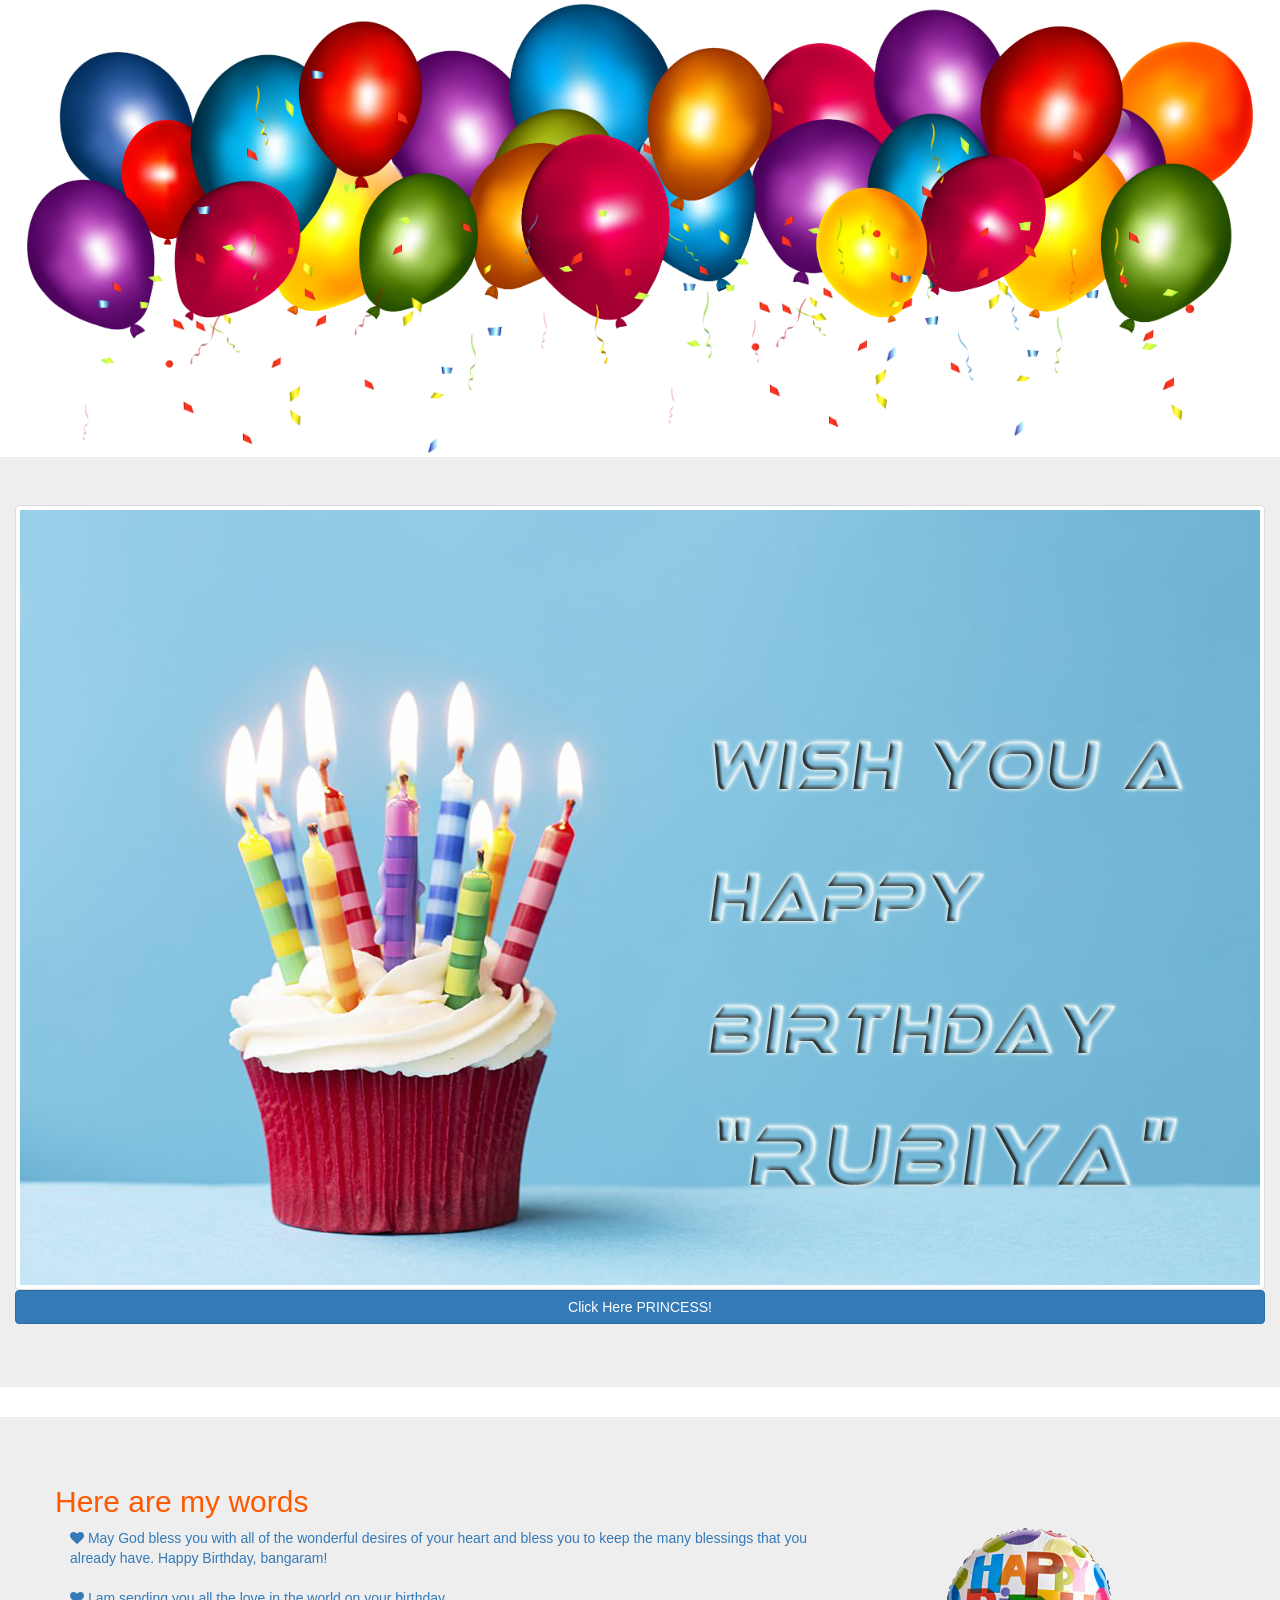
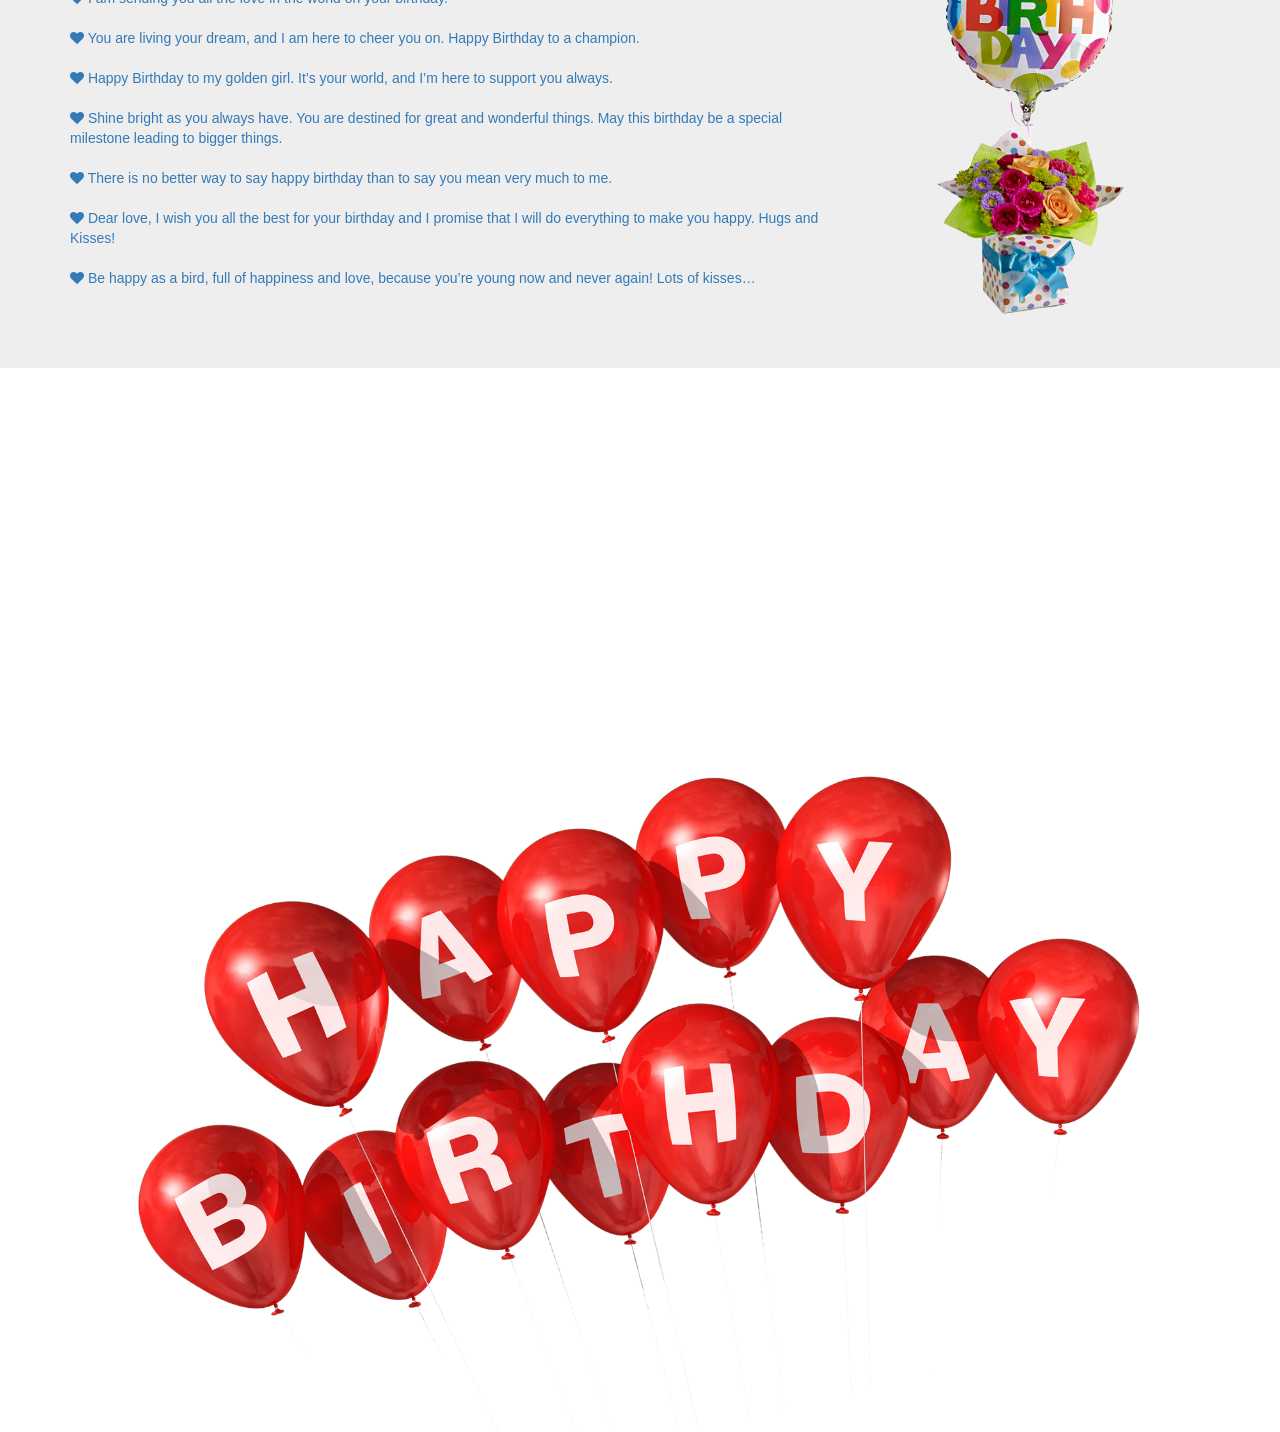
==== index.html @ 6d5fcfdf "Update index.html" ====
<!Doctype html>
<html lang = "eng">
	<head>
		<meta charset="UTF-8"/>
		<title>Happy Birthday Love</title>
		<!-- Bootstrap -->
		<link href ="css\bootstrap.min.css" rel="stylesheet" type = "text/css"/>
	
		<link rel="stylesheet" href="font-awesome\css\font-awesome.min.css" type = "text/css"/>
		<link rel = "stylesheet" type = "text/css" href = "css.css"/>
		<link href="http://fonts.googleapis.com/css?family=Wendy+One" rel="stylesheet" type="text/css"/>
	</head>
	<body style="background-color:#ffffff">
		<div class = "container-fluid">
			<img class = "img-responsive center-block" alt = "birthday-banner" src = "Transparent_Colorful_Balloons_with_Confetti_PNG_Clipar_Image.png">
		</div>
        <!--Jumbotron-->
		<div class = "jumbotron">
			
			<div class= "container-fluid">
				<img class = "img-responsive img-thumbnail center-block" src = "hbr.jpg" alt = "Birthday wishes for my majesty!!!">
				<p>
					<a class = "btn btn-primary btn-block" href = "#video" role  = "button">Click Here PRINCESS!</a>
				</p>
			</div>
			
		</div>
		
		<!--Jumbotron-->
		<div class = "jumbotron">
			
			<div class= "container">
				<div class = "row">
					<h2 style= "color: #ff5900">Here are my words</h2>
				</div>
				<div class = "row">
					<div class = "col-md-8 col-xs-7">
						<ul class = "list-unstyled text-primary">
							
							<li><i class = "icon-heart"></i>  May God bless you with all of the wonderful desires of your heart and bless you to keep the many blessings that you already have. Happy Birthday, bangaram!</li><br/>
							<li><i class = "icon-heart"></i>  I am sending you all the love in the world on your birthday.</li><br/>
							<li><i class = "icon-heart"></i>  You are living your dream, and I am here to cheer you on. Happy Birthday to a champion.</li><br/>
							<li><i class = "icon-heart"></i>  Happy Birthday to my golden girl. It’s your world, and I’m here to support you always.</li><br/>
							<li><i class = "icon-heart"></i>  Shine bright as you always have. You are destined for great and wonderful things. May this birthday be a special milestone leading to bigger things.</li><br/>
							<li><i class = "icon-heart"></i>  There is no better way to say happy birthday than to say you mean very much to me.</li><br/>
							<li><i class = "icon-heart"></i>  Dear love, I wish you all the best for your birthday and I promise that I will do everything to make you happy. Hugs and Kisses!</li><br/>
							<li><i class = "icon-heart"></i>  Be happy as a bird, full of happiness and love, because you’re young now and never again! Lots of kisses…</li><br/>
						</ul>
					</div>
					<div class = "col-md-4 col-xs-5">
						<img class="img-responsive center-block" src = "f1.jpg" alt = "bookey">
					</div>
				</div>
			</div>
			
		</div>
		
		<!--video--> 
		<div class = "container" id = "video">
				<iframe class = "col-xs-12 col-md-12" width="560" height="315" src="https://youtu.be/eOFeSM1E2F0" frameborder="0" allow="accelerometer; autoplay; encrypted-media; gyroscope; picture-in-picture" allowfullscreen></iframe>
		</div>
		
		<div class = "container">
			<img class="img-responsive center-block" src = "hb.png" alt = "balloons">
		</div>
		
		
		
		<!-- JQuery File -->
		<script src="js\jquery-3.1.0.min.js"></script>
		<!-- Include all compiled plugins-->
		<script src="js\bootstrap.min.js"></script>
	</body>

</html>
---- css.css ----
.full {
    background: url('http://placehold.it/1920x1080') no-repeat center center fixed;
    -webkit-background-size: cover;
    -moz-background-size: cover;
    background-size: cover;
    -o-background-size: cover;
    height:100%;
}
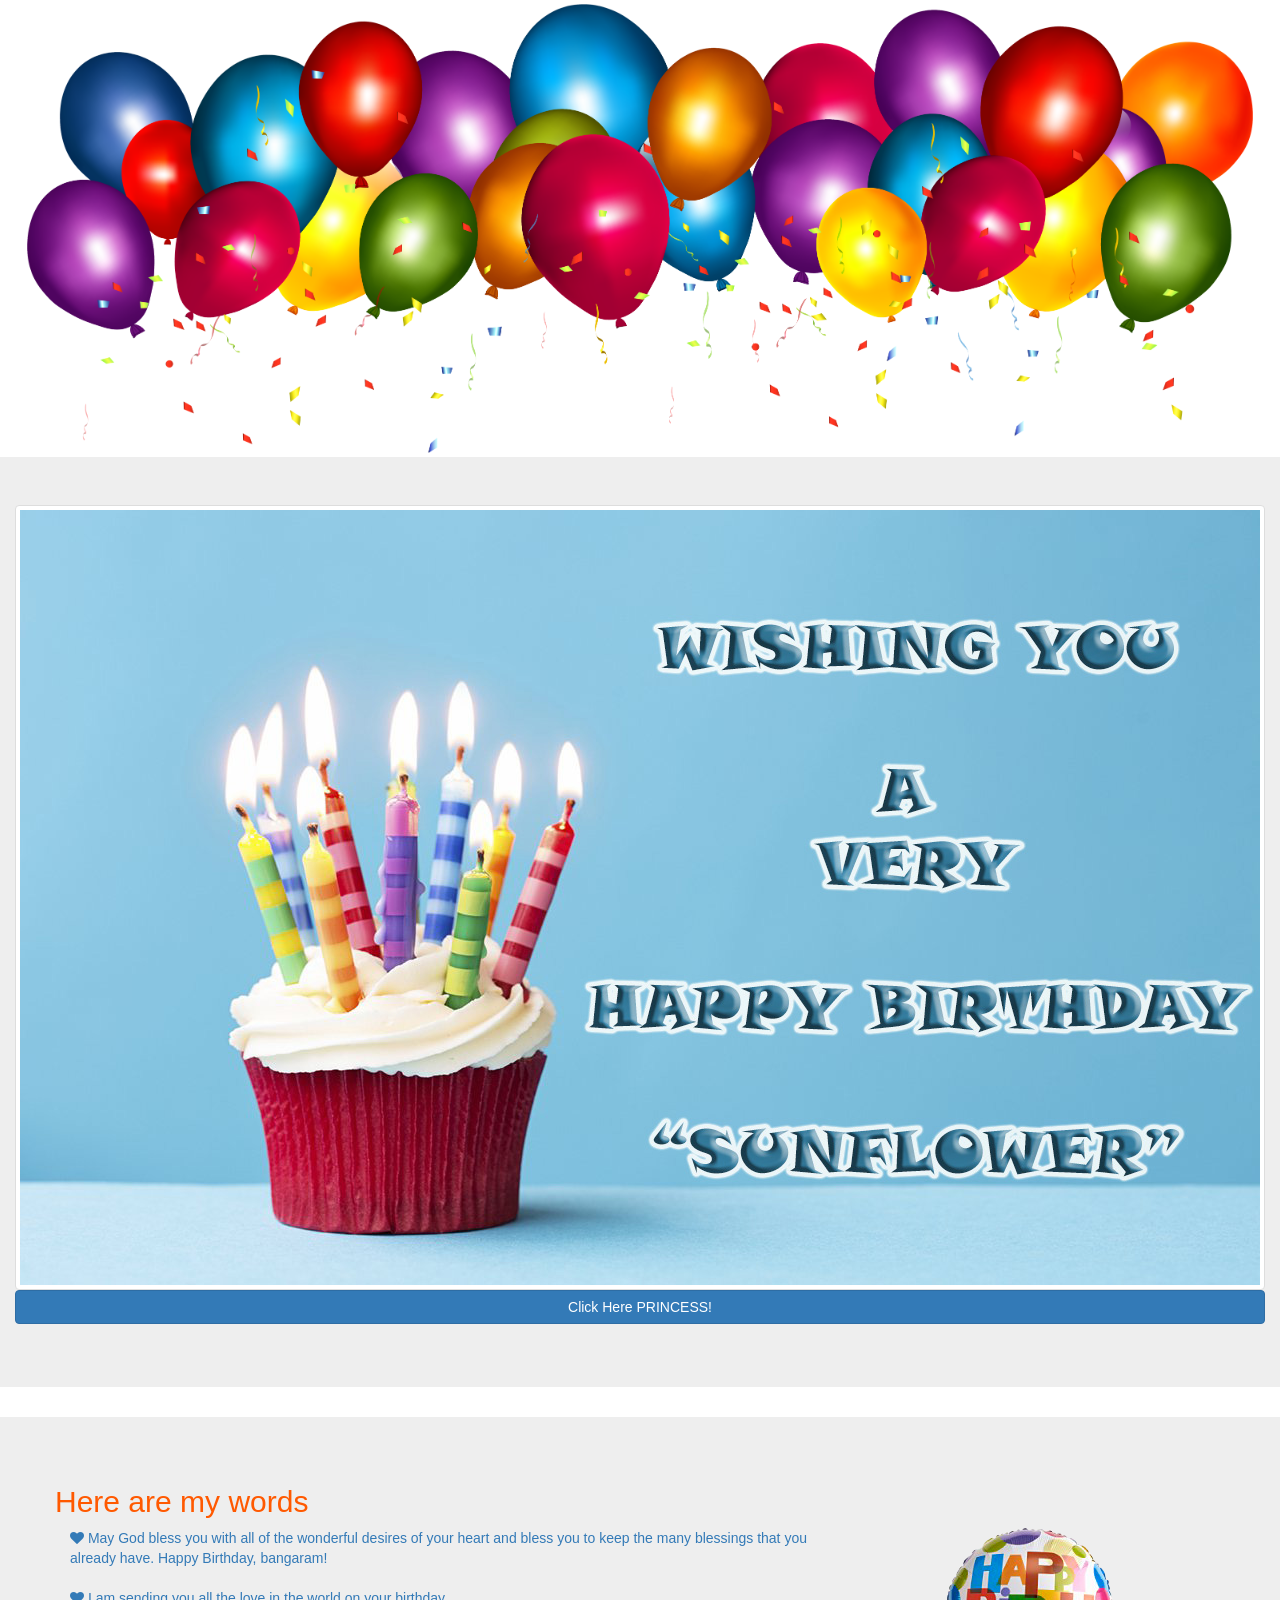
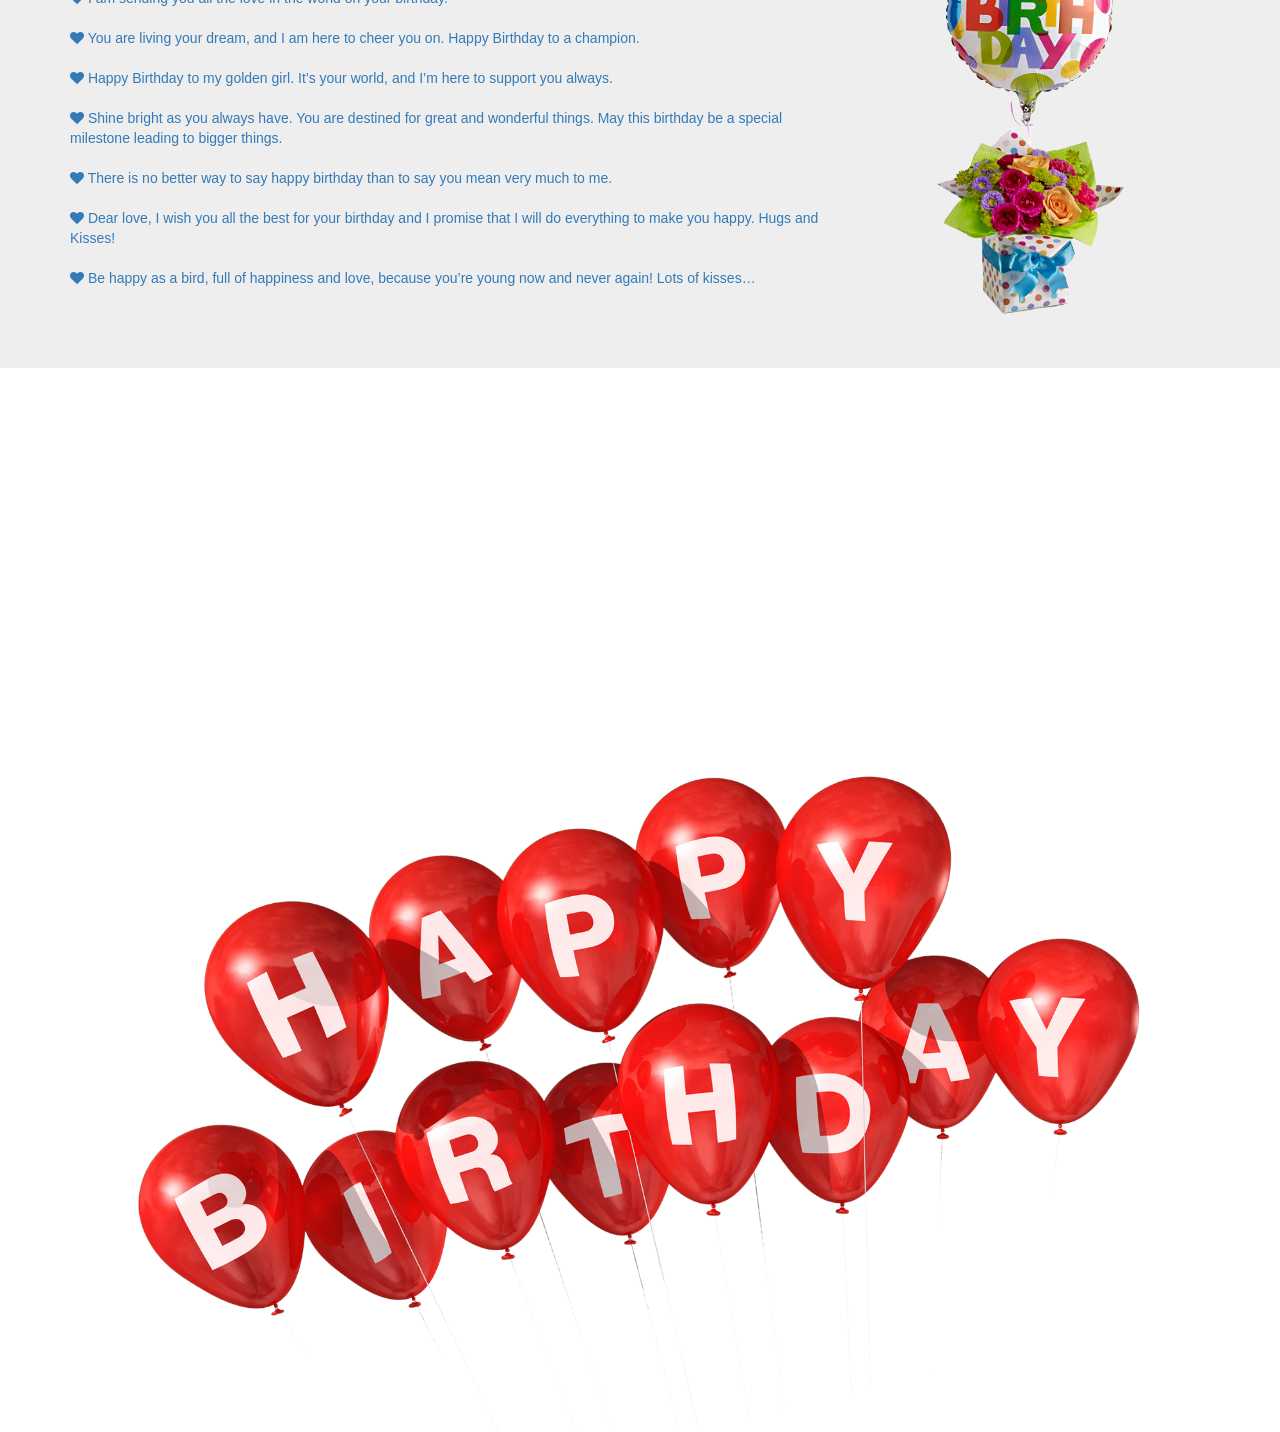
==== commit daa5ff1f: "Update index.html" ====
--- a/index.html
+++ b/index.html
@@ -18,7 +18,7 @@
 		<div class = "jumbotron">
 			
 			<div class= "container-fluid">
-				<img class = "img-responsive img-thumbnail center-block" src = "hbr.jpg" alt = "Birthday wishes for my majesty!!!">
+				<img class = "img-responsive img-thumbnail center-block" src = "mounatha.jpg" alt = "Birthday wishes for my majesty!!!">
 				<p>
 					<a class = "btn btn-primary btn-block" href = "#video" role  = "button">Click Here PRINCESS!</a>
 				</p>
@@ -56,9 +56,11 @@
 		</div>
 		
 		<!--video--> 
-		<div class = "container" id = "video">
-				<iframe class = "col-xs-12 col-md-12" width="560" height="315" src="https://youtu.be/eOFeSM1E2F0" frameborder="0" allow="accelerometer; autoplay; encrypted-media; gyroscope; picture-in-picture" allowfullscreen></iframe>
+		<div class = "container" >
+				
 		</div>
+		
+		<iframe class = "col-xs-12 col-md-12" id = "video" width="560" height="315" src="https://www.youtube.com/embed/eOFeSM1E2F0" frameborder="0" allow="accelerometer; autoplay; encrypted-media; gyroscope; picture-in-picture" allowfullscreen></iframe>
 		
 		<div class = "container">
 			<img class="img-responsive center-block" src = "hb.png" alt = "balloons">
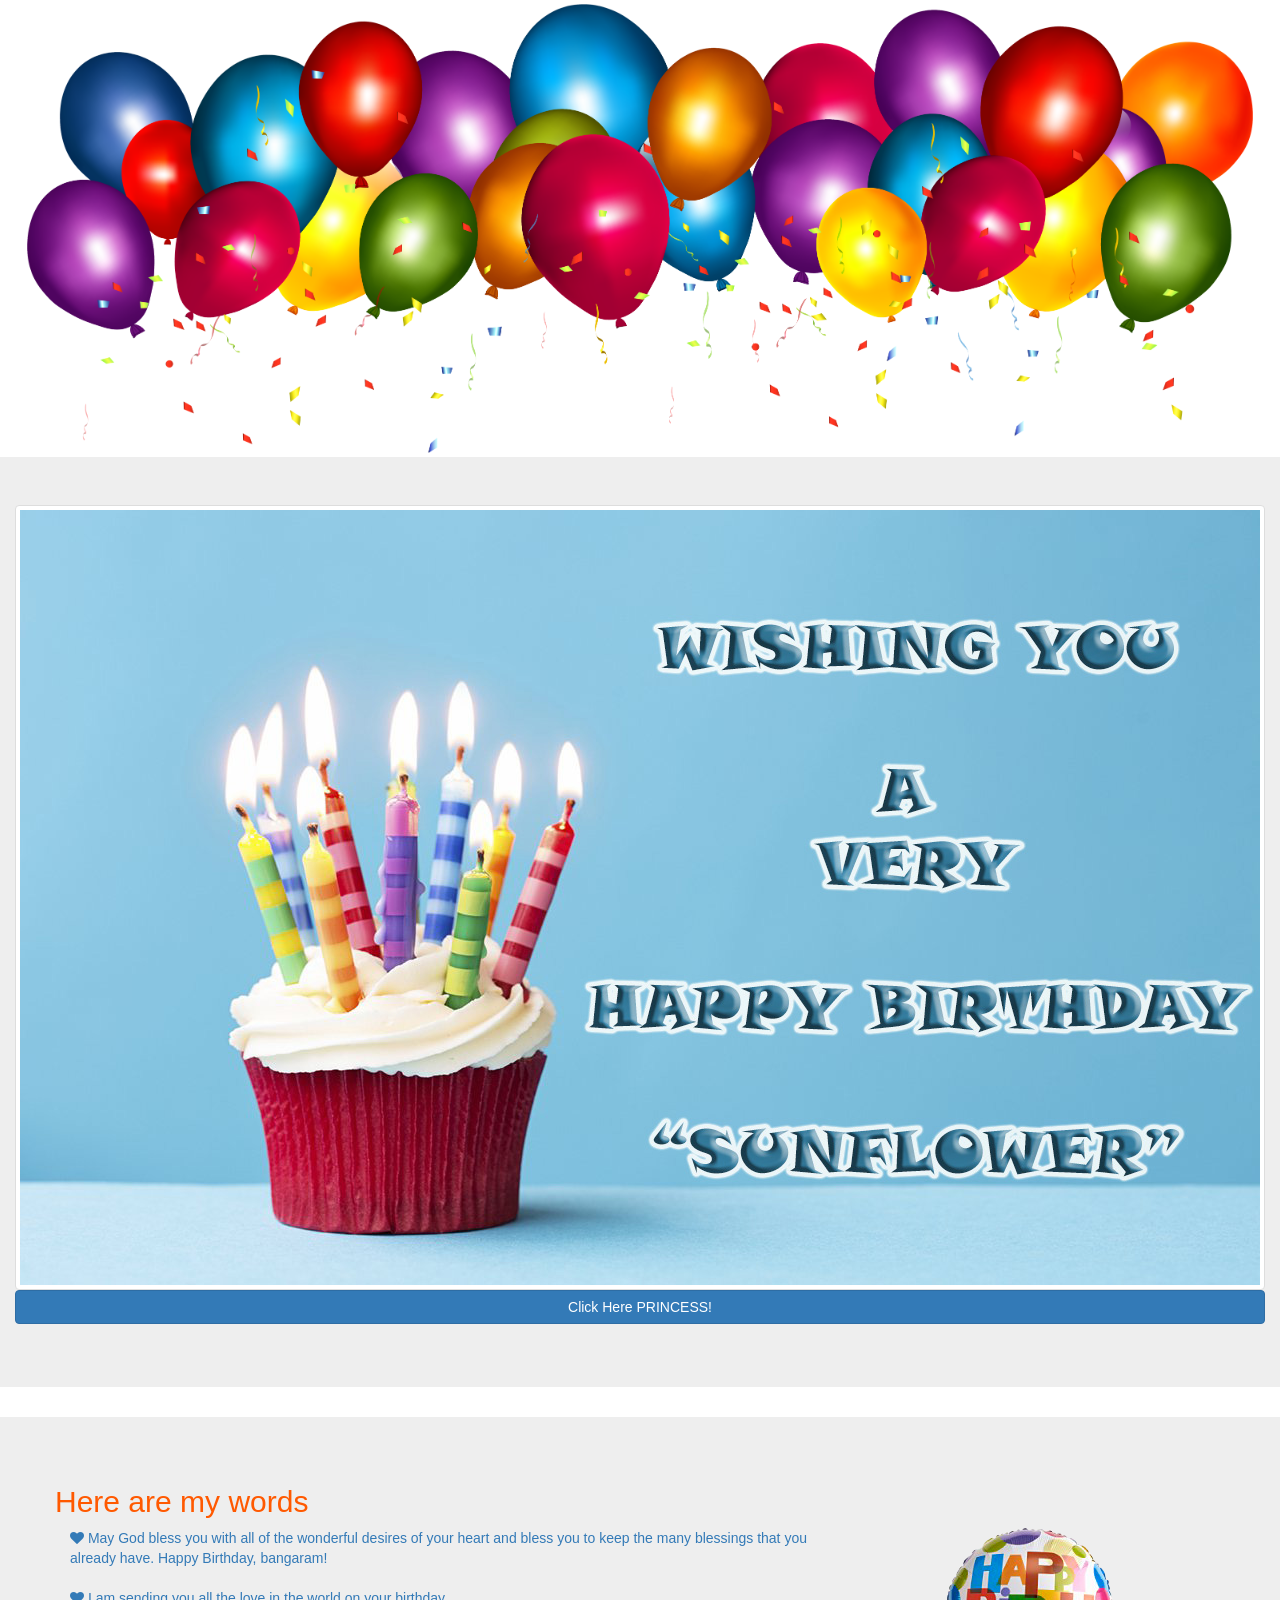
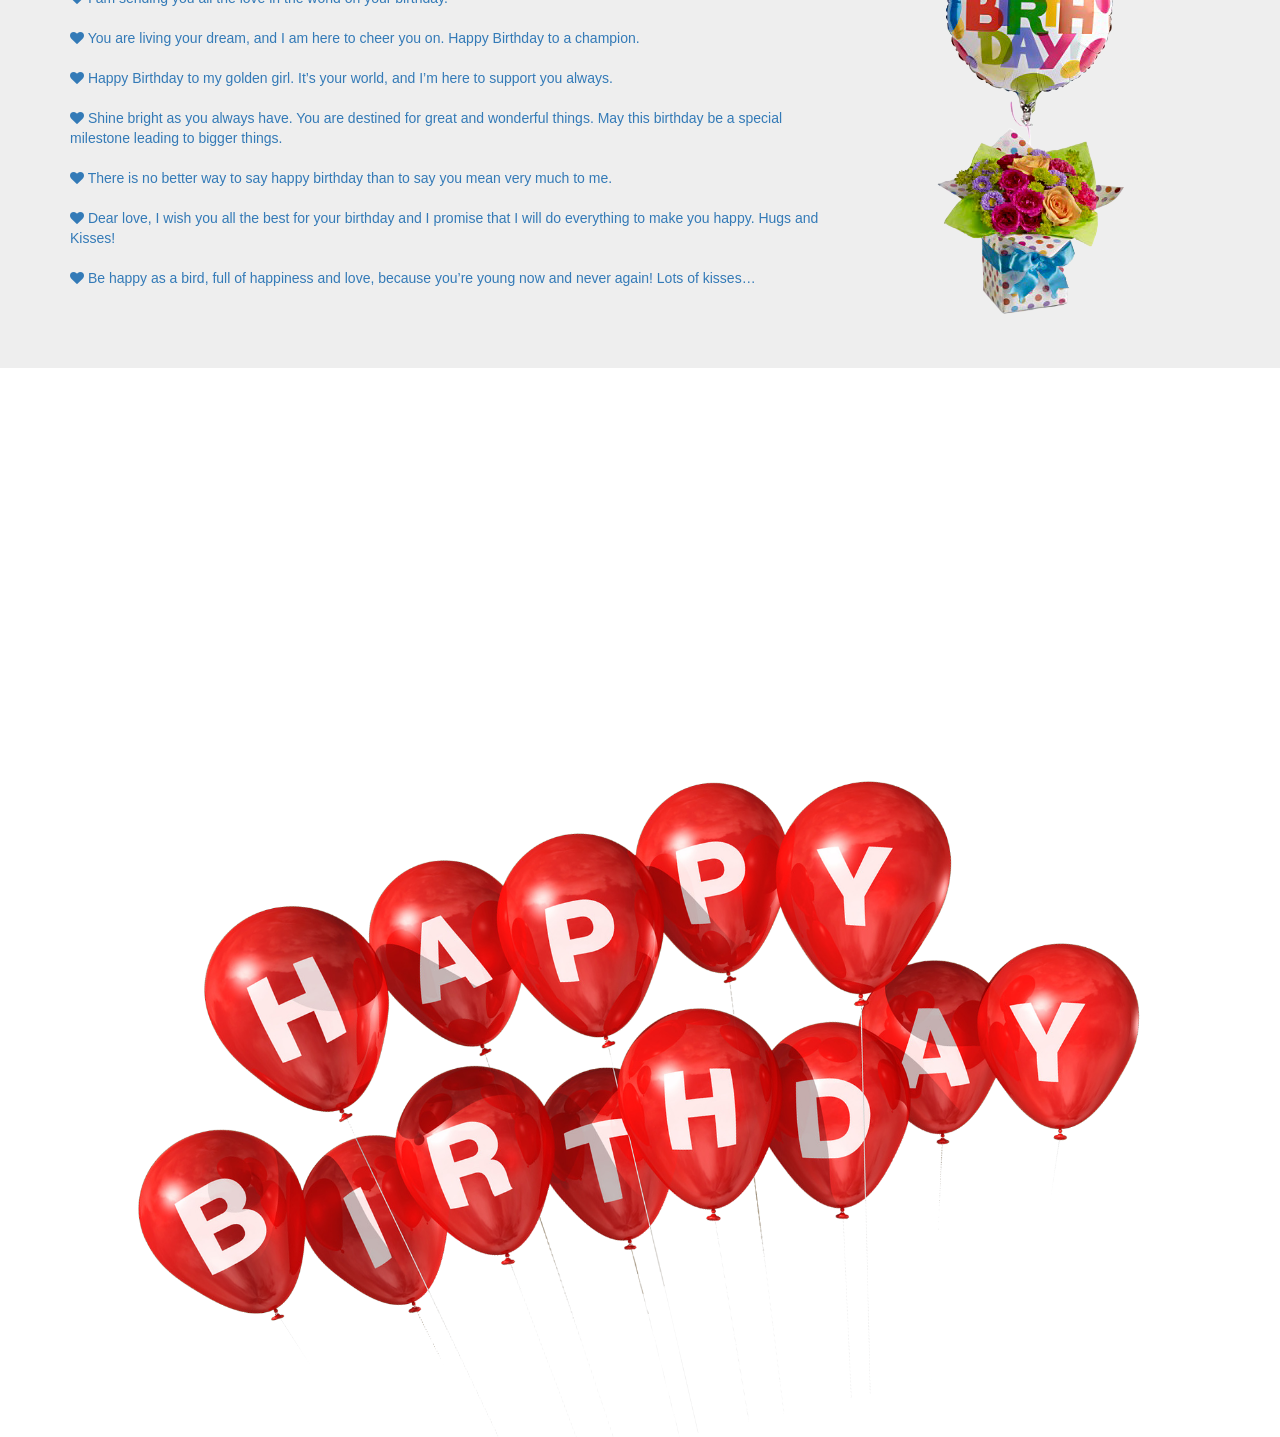
==== commit 41d2dfe4: "Update index.html" ====
--- a/index.html
+++ b/index.html
@@ -55,12 +55,8 @@
 			
 		</div>
 		
-		<!--video--> 
-		<div class = "container" >
-				
-		</div>
-		
-		<iframe class = "col-xs-12 col-md-12" id = "video" width="560" height="315" src="https://www.youtube.com/embed/eOFeSM1E2F0" frameborder="0" allow="accelerometer; autoplay; encrypted-media; gyroscope; picture-in-picture" allowfullscreen></iframe>
+		<!--video-->		
+		<iframe class = "col-12" id = "video" width="560" height="315" src="https://www.youtube.com/embed/eOFeSM1E2F0" frameborder="0" allow="accelerometer; autoplay; encrypted-media; gyroscope; picture-in-picture" allowfullscreen></iframe>
 		
 		<div class = "container">
 			<img class="img-responsive center-block" src = "hb.png" alt = "balloons">
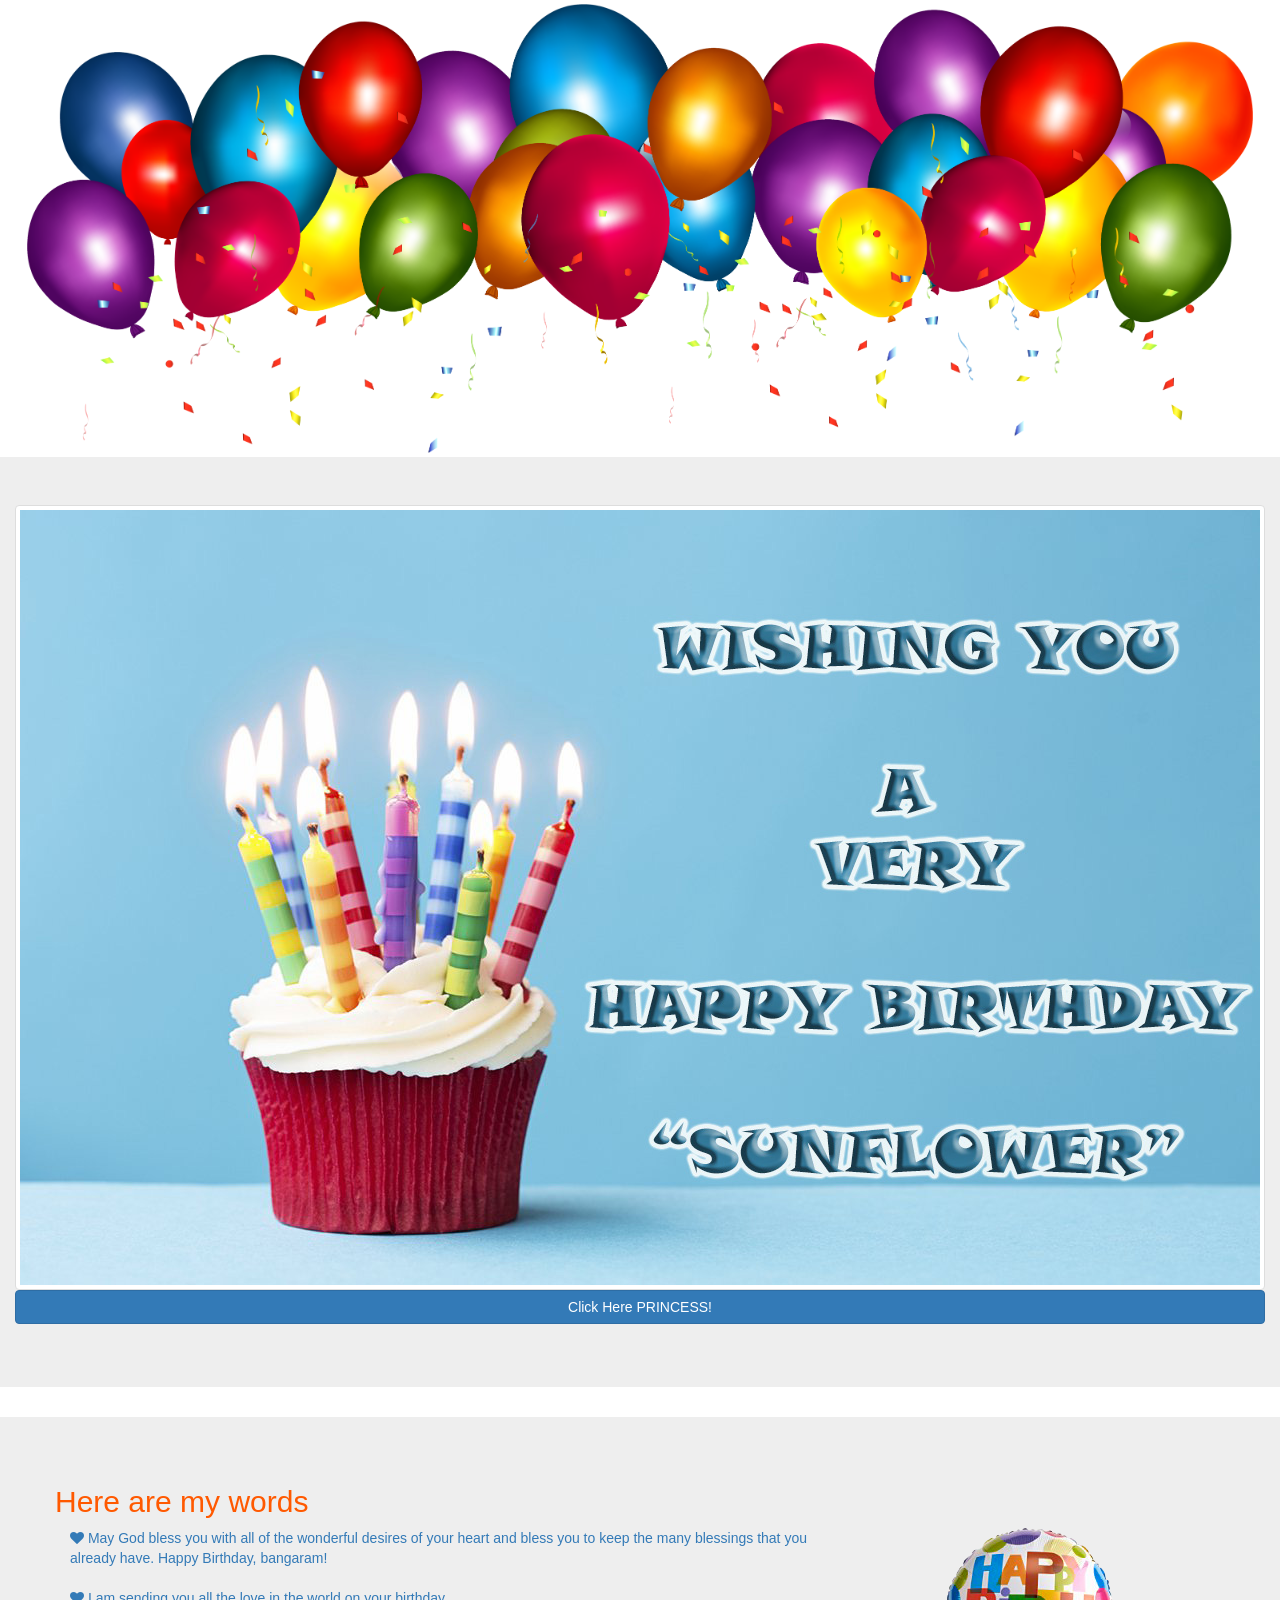
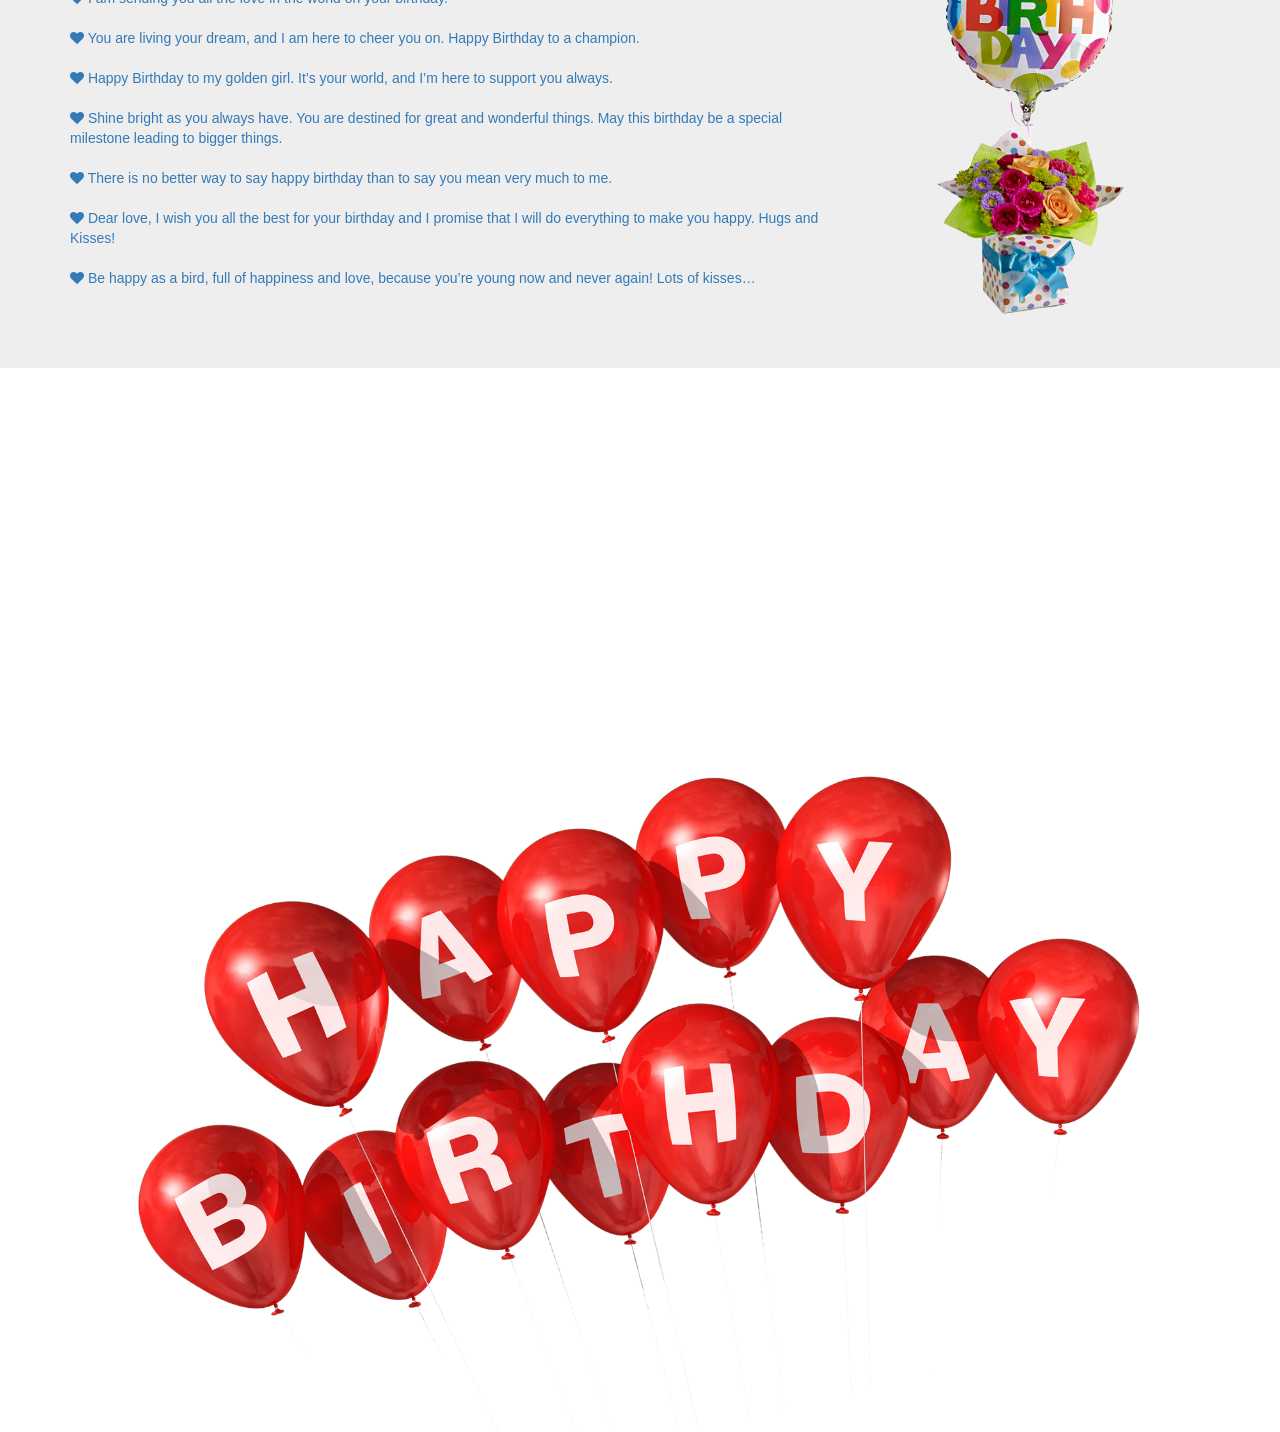
==== commit 840e0e1c: "Update index.html" ====
--- a/index.html
+++ b/index.html
@@ -56,7 +56,7 @@
 		</div>
 		
 		<!--video-->		
-		<iframe class = "col-12" id = "video" width="560" height="315" src="https://www.youtube.com/embed/eOFeSM1E2F0" frameborder="0" allow="accelerometer; autoplay; encrypted-media; gyroscope; picture-in-picture" allowfullscreen></iframe>
+		<iframe class = "col-xs-12" id = "video" width="560" height="315" src="https://www.youtube.com/embed/eOFeSM1E2F0" frameborder="0" allow="accelerometer; autoplay; encrypted-media; gyroscope; picture-in-picture" allowfullscreen></iframe>
 		
 		<div class = "container">
 			<img class="img-responsive center-block" src = "hb.png" alt = "balloons">
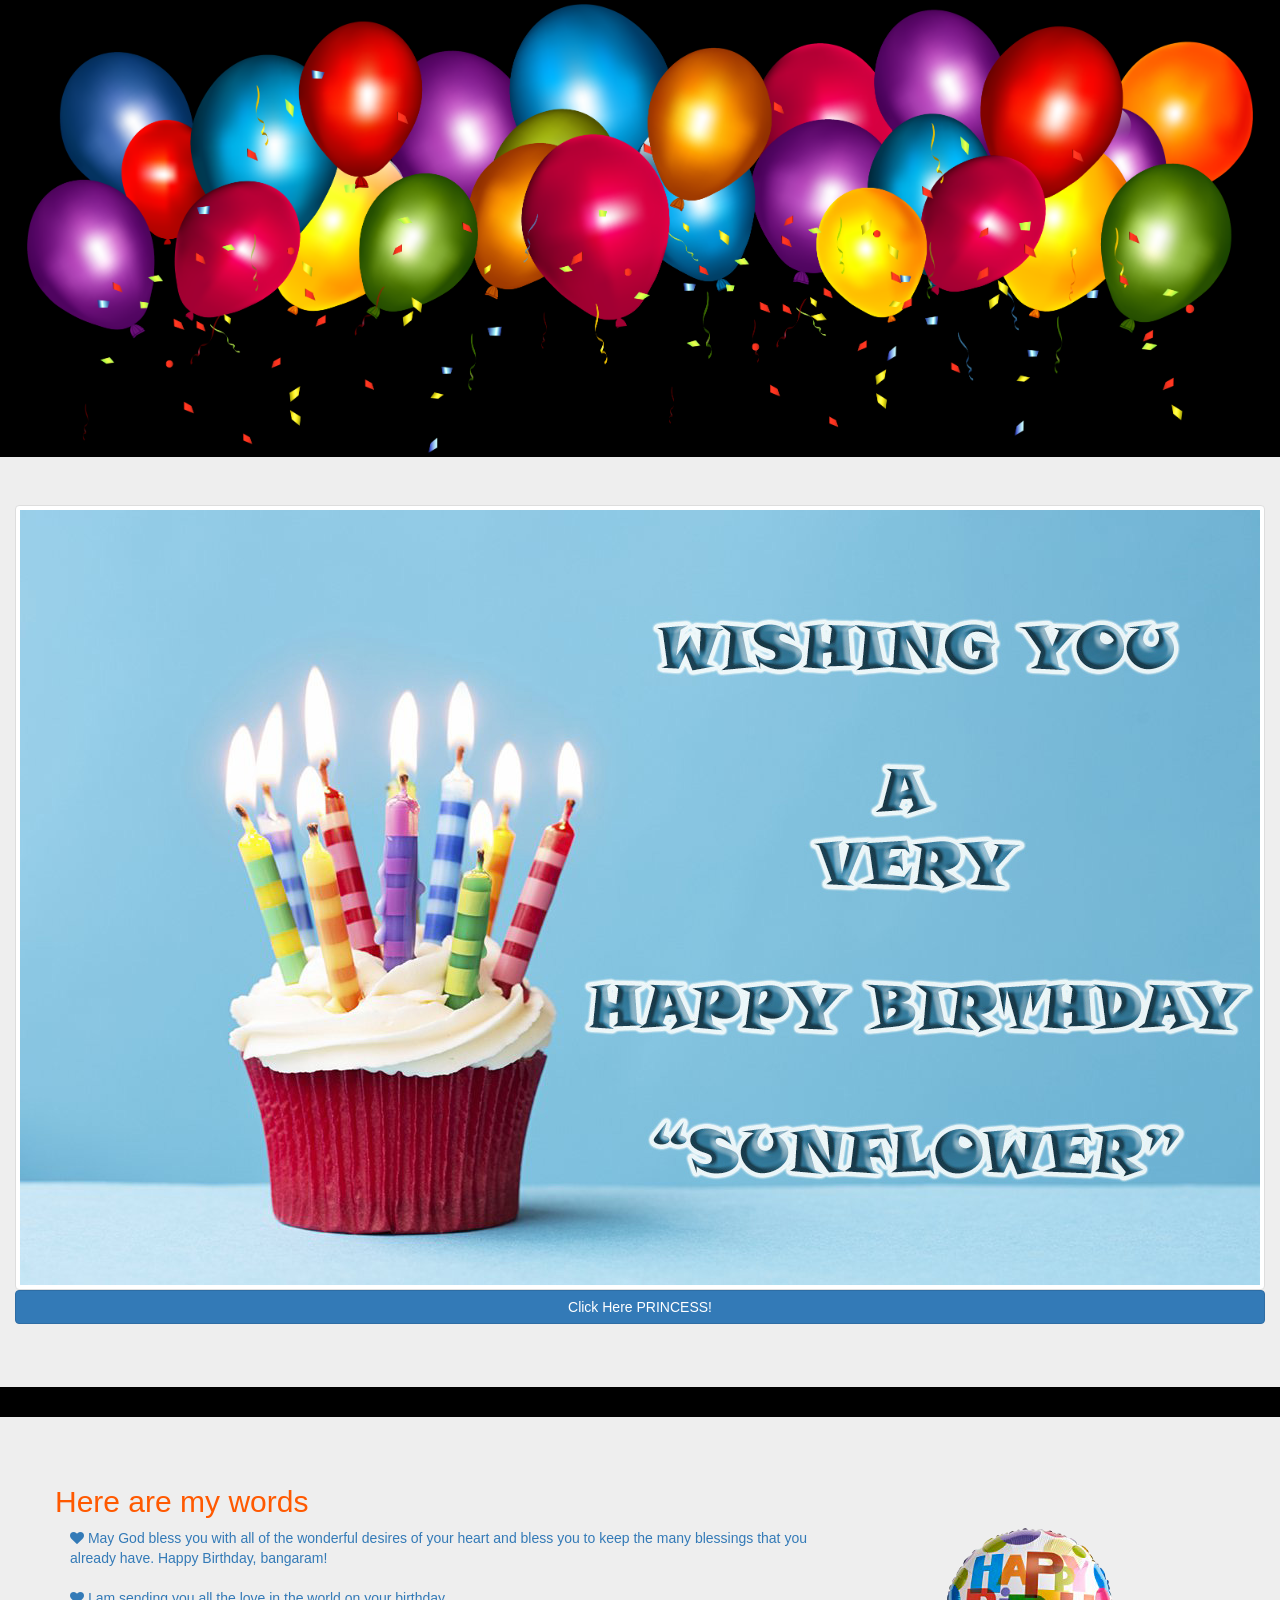
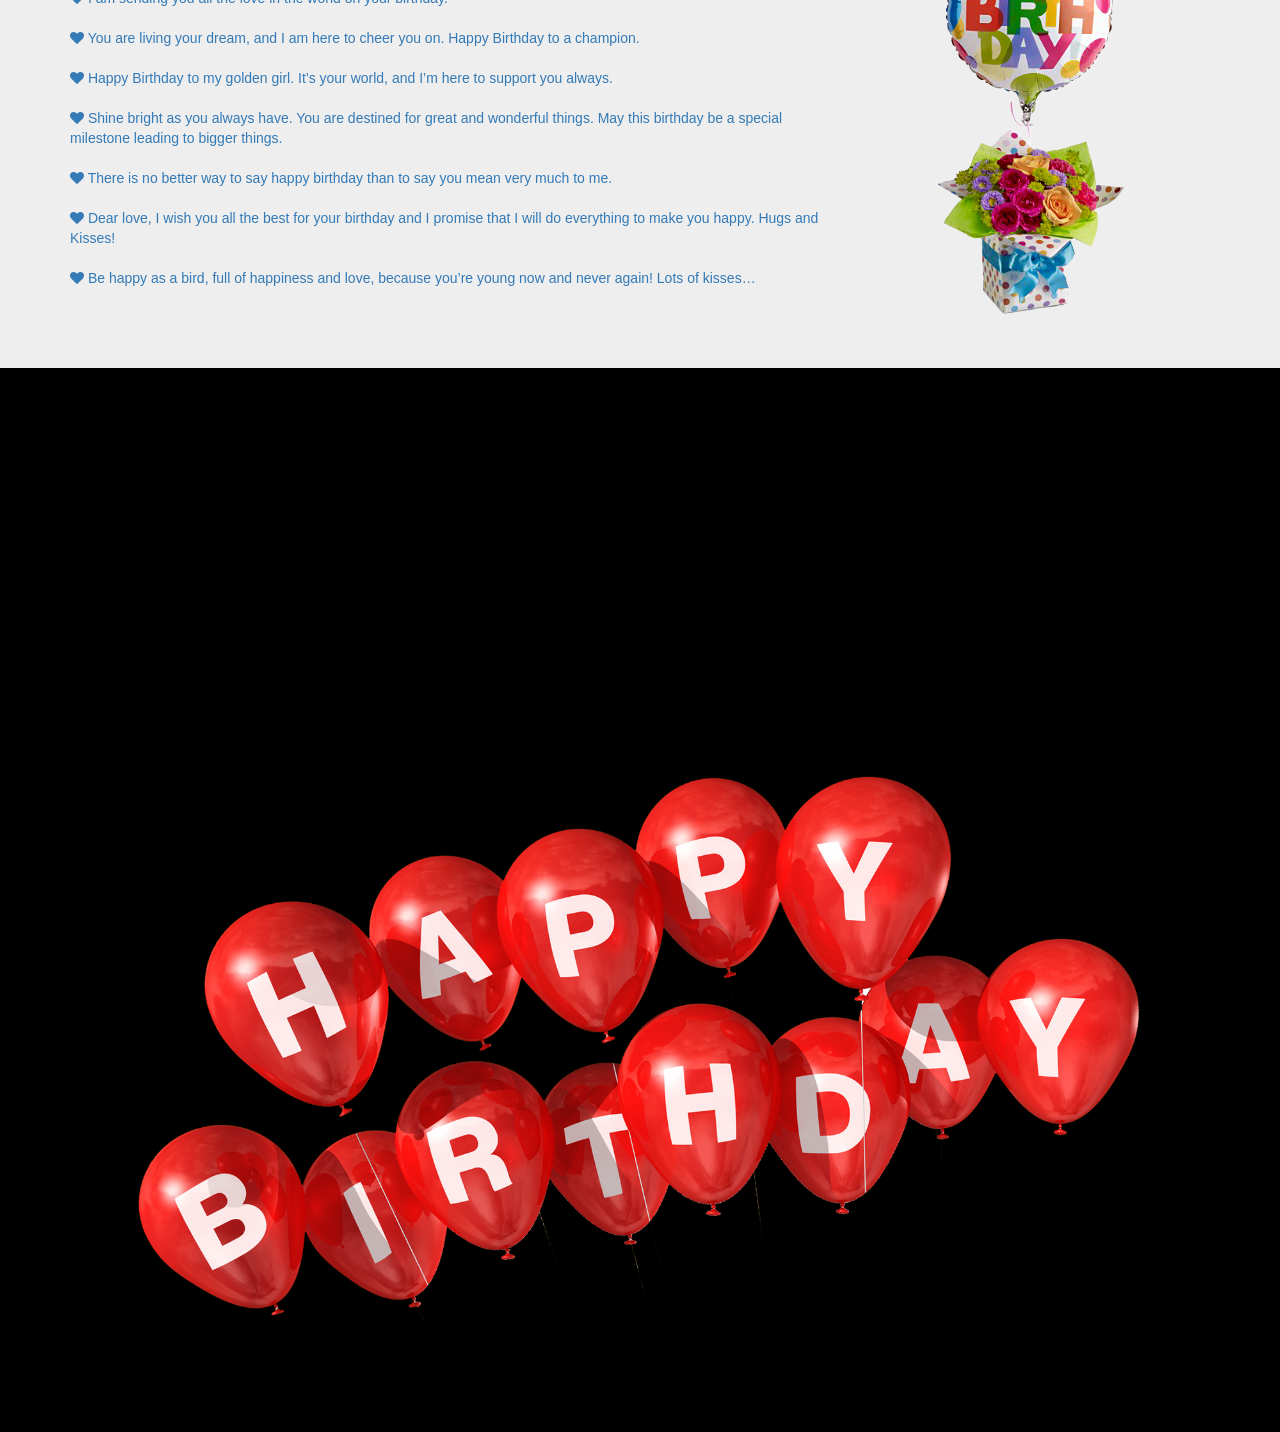
==== commit f9ad1f5c: "Update index.html" ====
--- a/index.html
+++ b/index.html
@@ -10,7 +10,7 @@
 		<link rel = "stylesheet" type = "text/css" href = "css.css"/>
 		<link href="http://fonts.googleapis.com/css?family=Wendy+One" rel="stylesheet" type="text/css"/>
 	</head>
-	<body style="background-color:#ffffff">
+	<body style="background-color:#000000">
 		<div class = "container-fluid">
 			<img class = "img-responsive center-block" alt = "birthday-banner" src = "Transparent_Colorful_Balloons_with_Confetti_PNG_Clipar_Image.png">
 		</div>
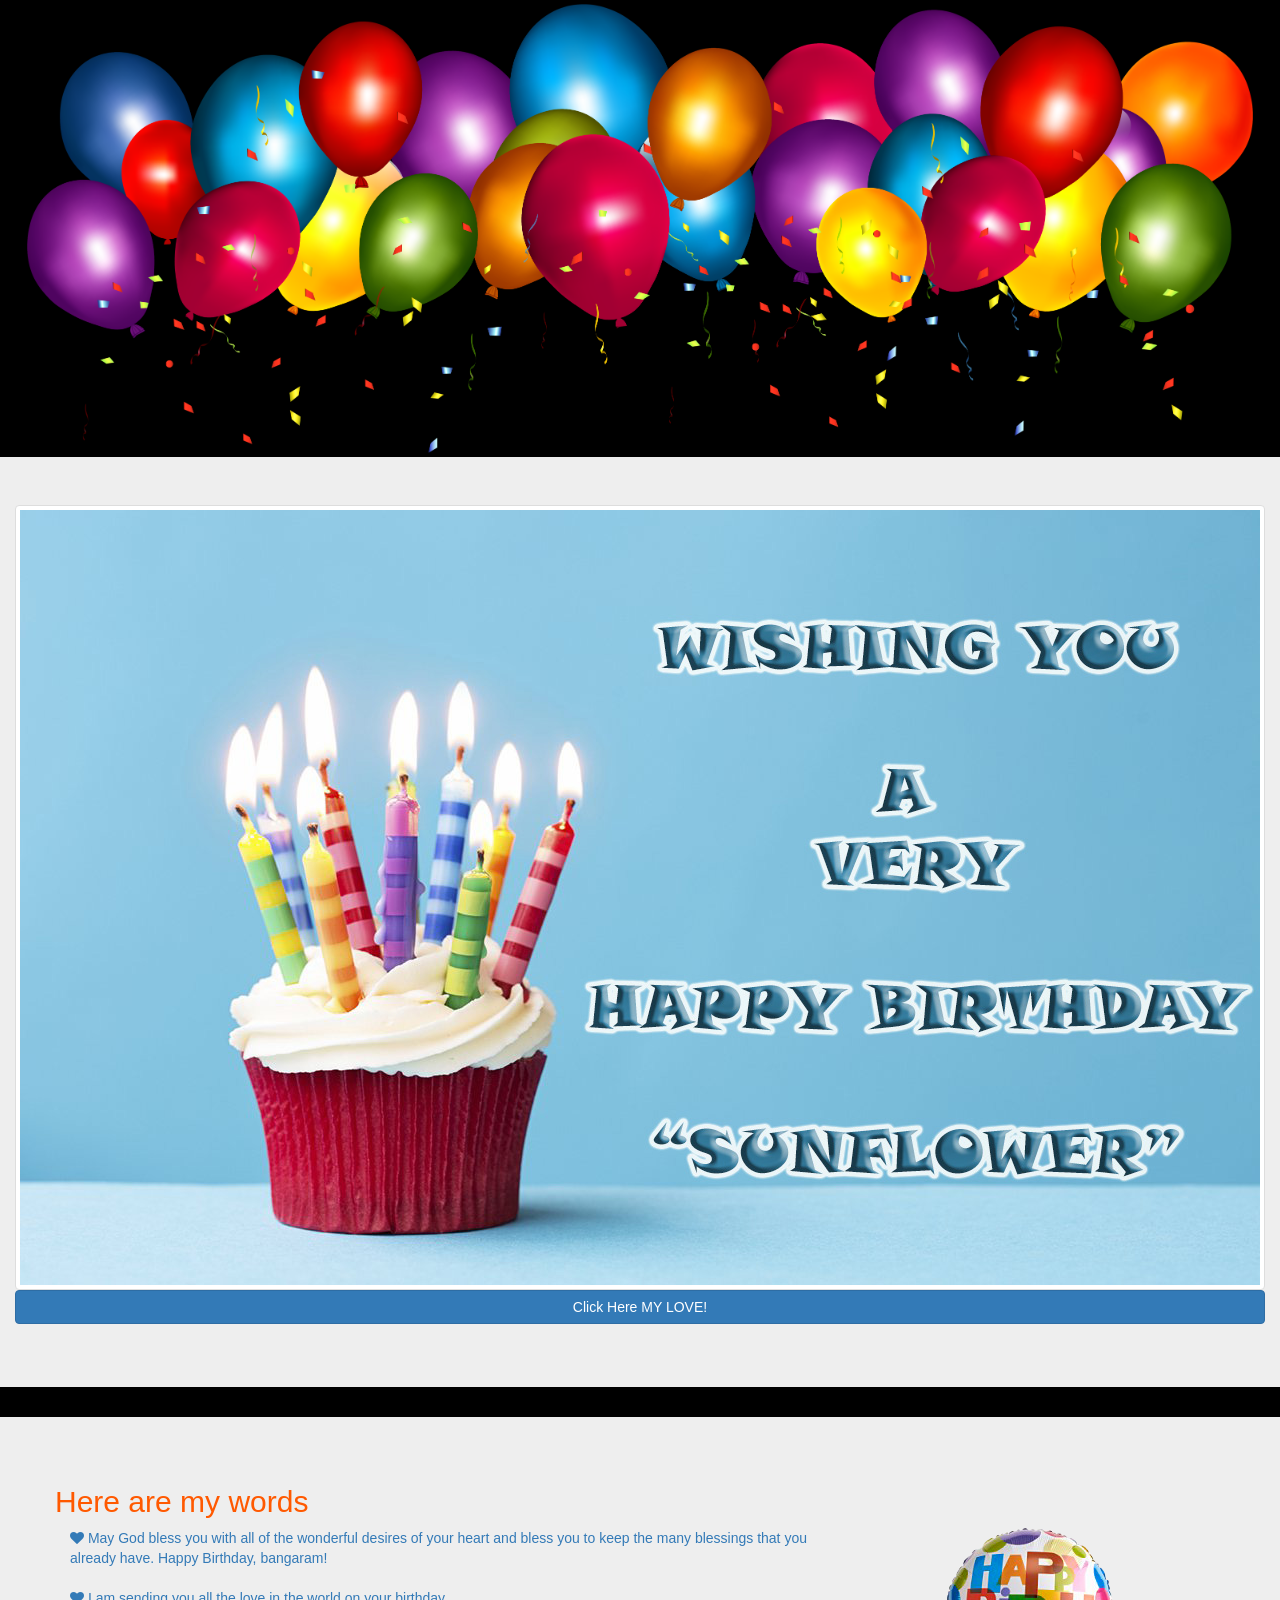
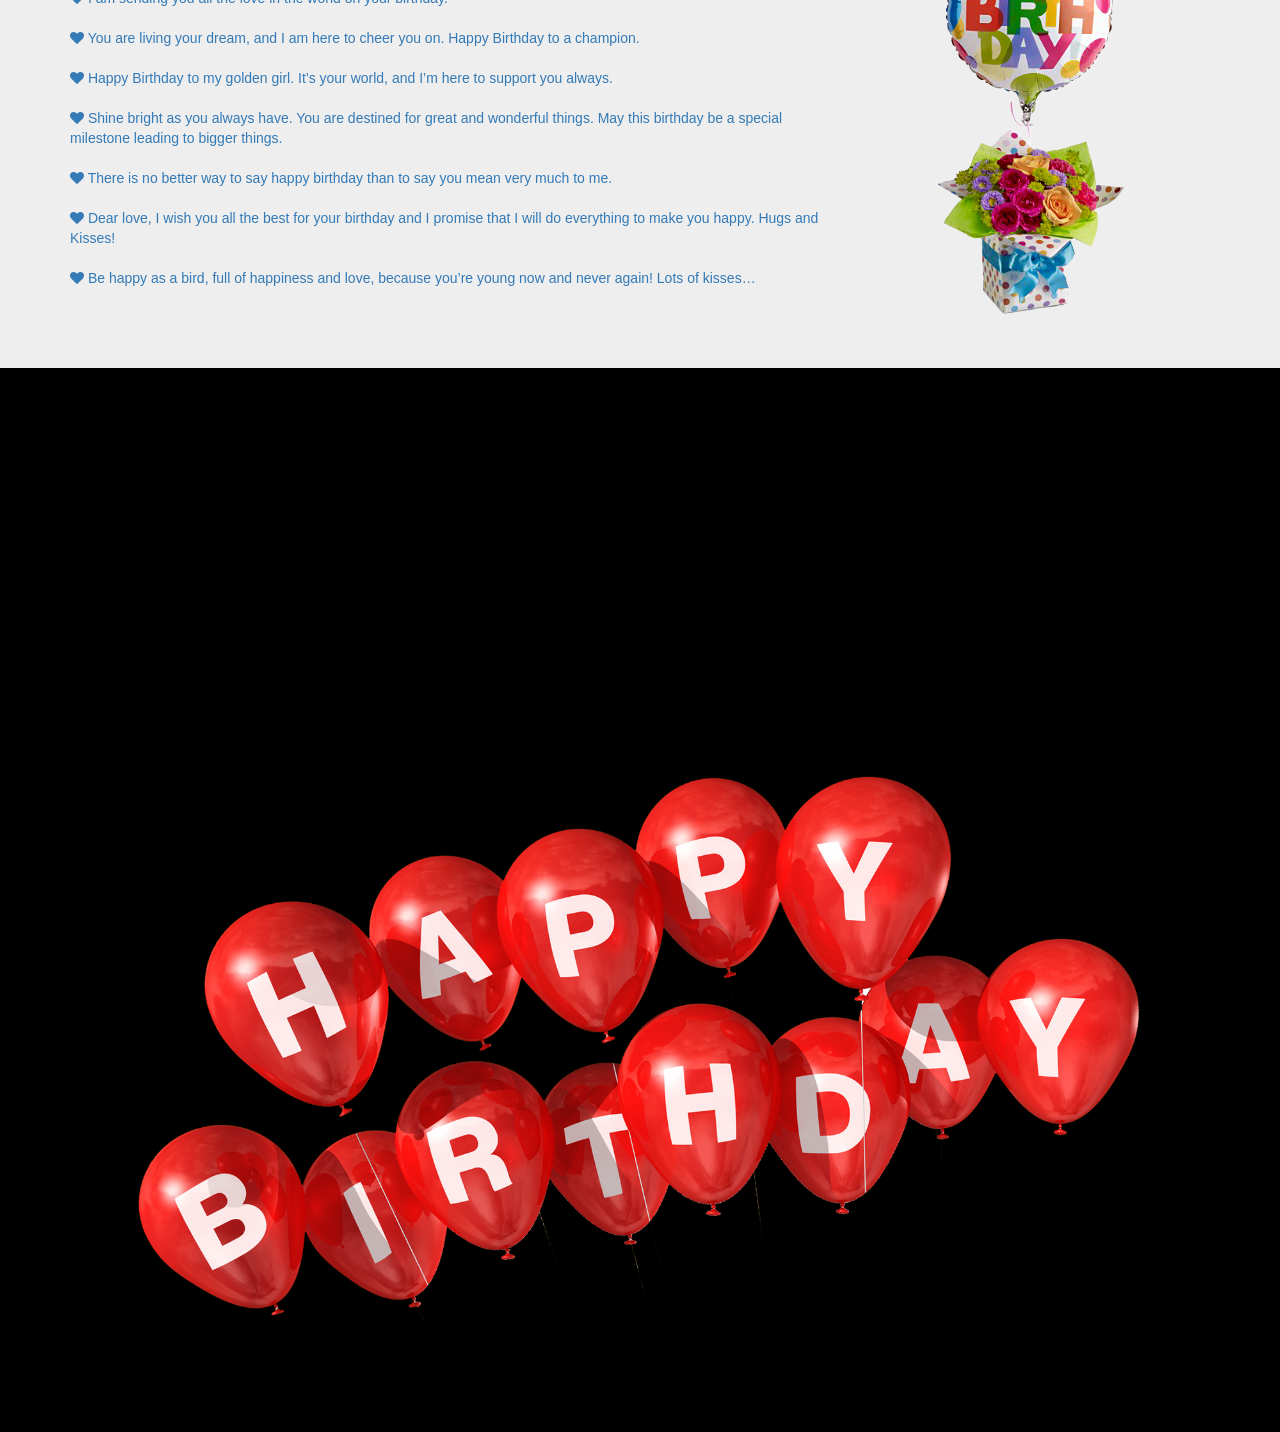
==== commit 2154ee63: "Update index.html" ====
--- a/index.html
+++ b/index.html
@@ -20,7 +20,7 @@
 			<div class= "container-fluid">
 				<img class = "img-responsive img-thumbnail center-block" src = "mounatha.jpg" alt = "Birthday wishes for my majesty!!!">
 				<p>
-					<a class = "btn btn-primary btn-block" href = "#video" role  = "button">Click Here PRINCESS!</a>
+					<a class = "btn btn-primary btn-block" href = "#video" role  = "button">Click Here MY LOVE!</a>
 				</p>
 			</div>
 			
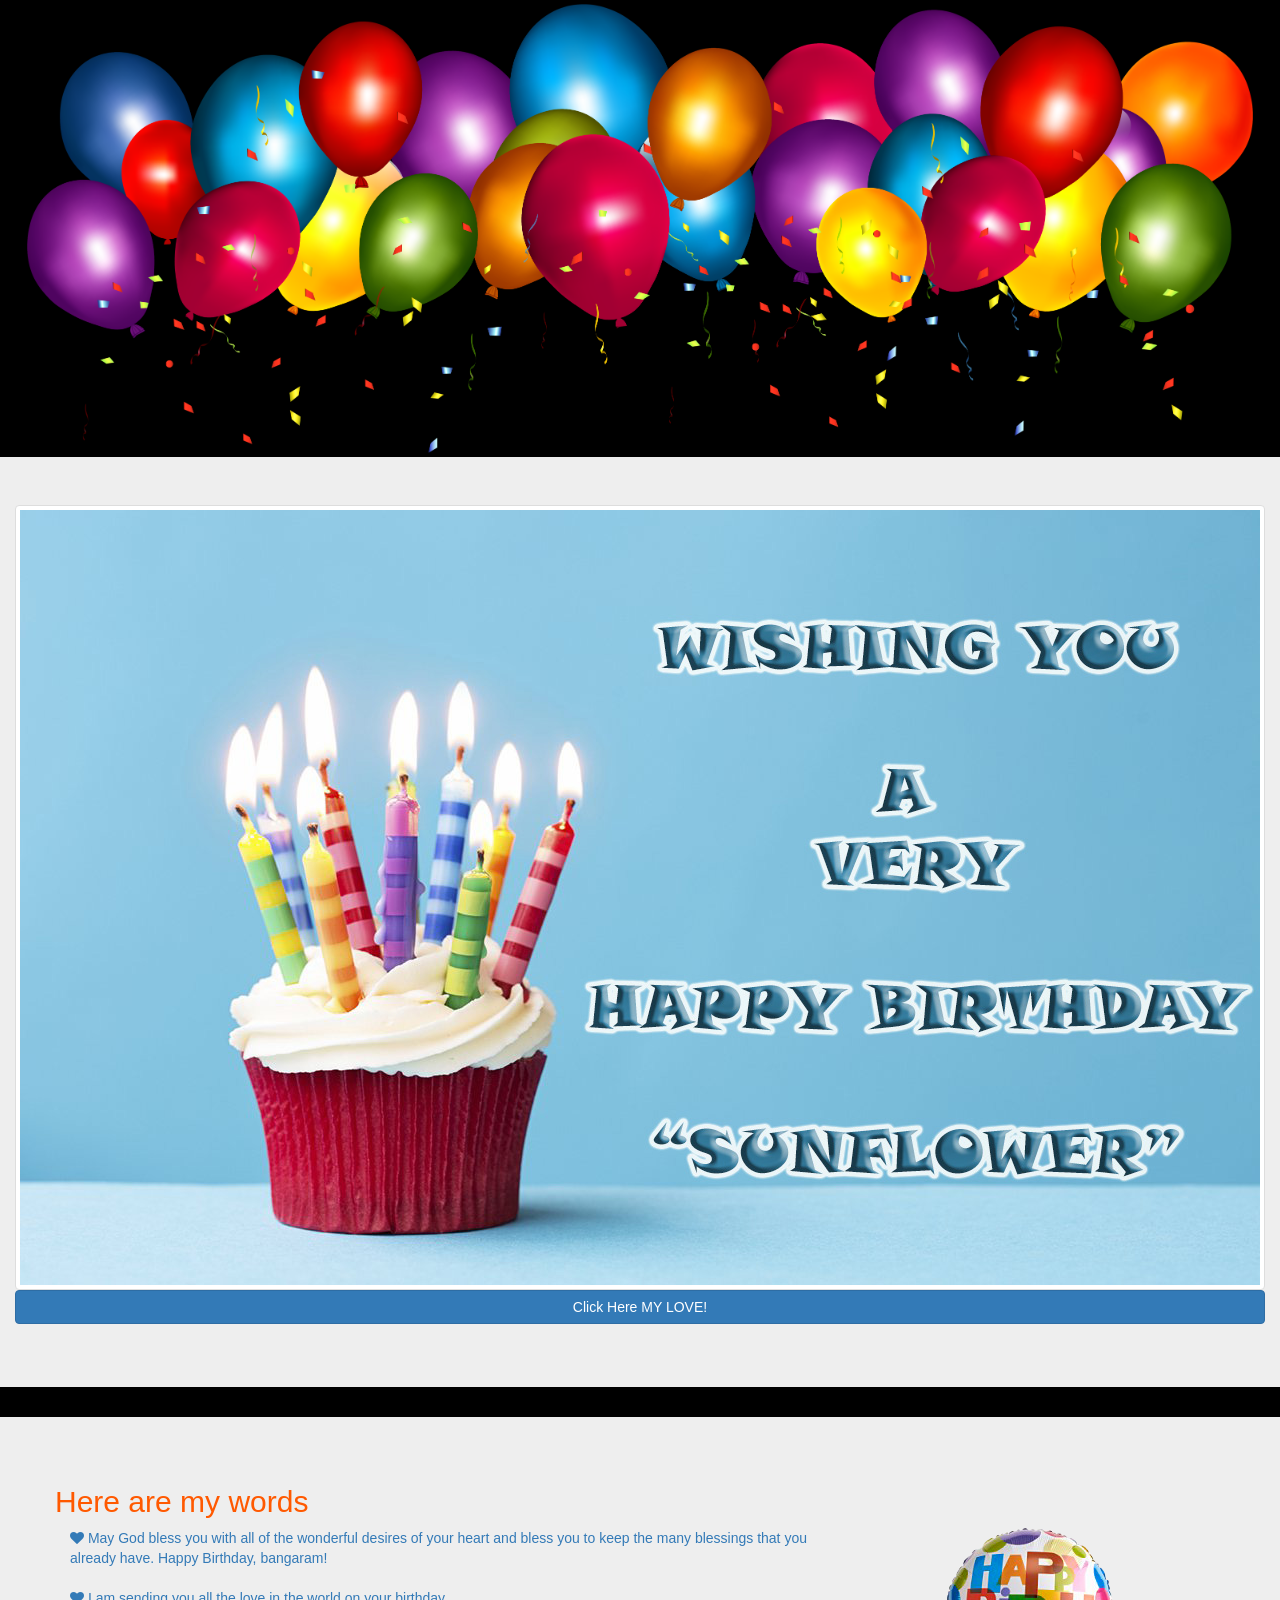
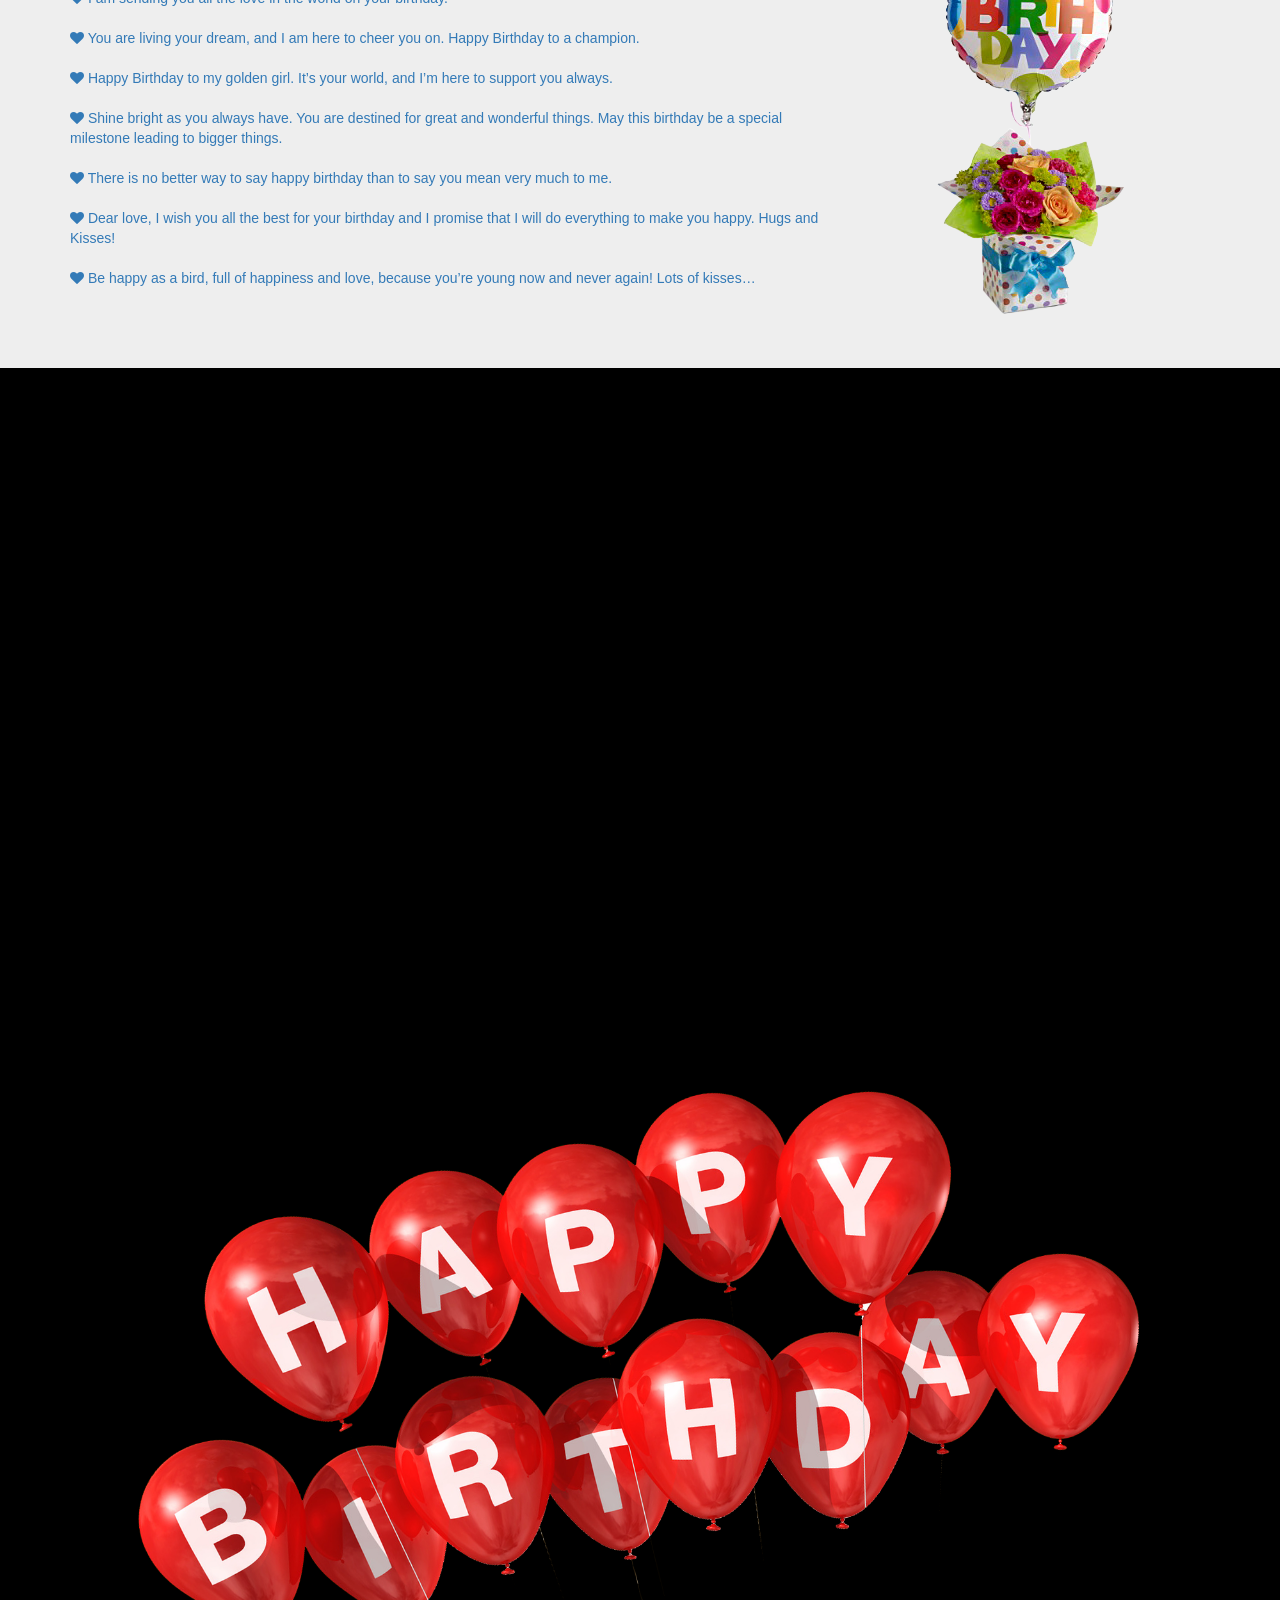
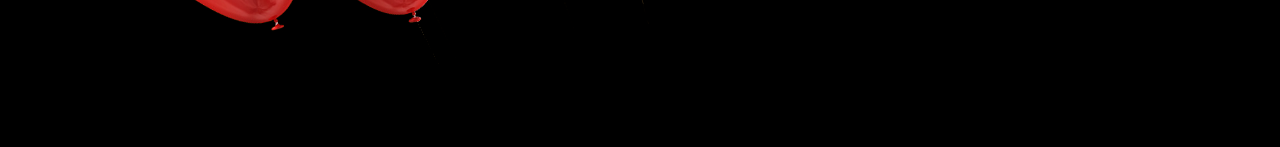
==== commit ff89c4a1: "Add birthday link" ====
--- a/index.html
+++ b/index.html
@@ -56,7 +56,8 @@
 		</div>
 		
 		<!--video-->		
-		<iframe class = "col-xs-12" id = "video" width="560" height="315" src="https://www.youtube.com/embed/eOFeSM1E2F0" frameborder="0" allow="accelerometer; autoplay; encrypted-media; gyroscope; picture-in-picture" allowfullscreen></iframe>
+		<iframe class = "col-xs-12" id = "video" width="560" height="315" src="https://www.youtube.com/embed/eOFeSM1E2F0" frameborder="0" allow="accelerometer; autoplay; encrypted-media; gyroscope; picture-in-picture" allowfullscreen></iframe><br/>
+		<iframe class = "col-xs-12" width="560" height="315" src="https://www.youtube.com/embed/ubLig4wDFo4" frameborder="0" allow="accelerometer; encrypted-media; gyroscope; picture-in-picture" allowfullscreen></iframe>
 		
 		<div class = "container">
 			<img class="img-responsive center-block" src = "hb.png" alt = "balloons">
